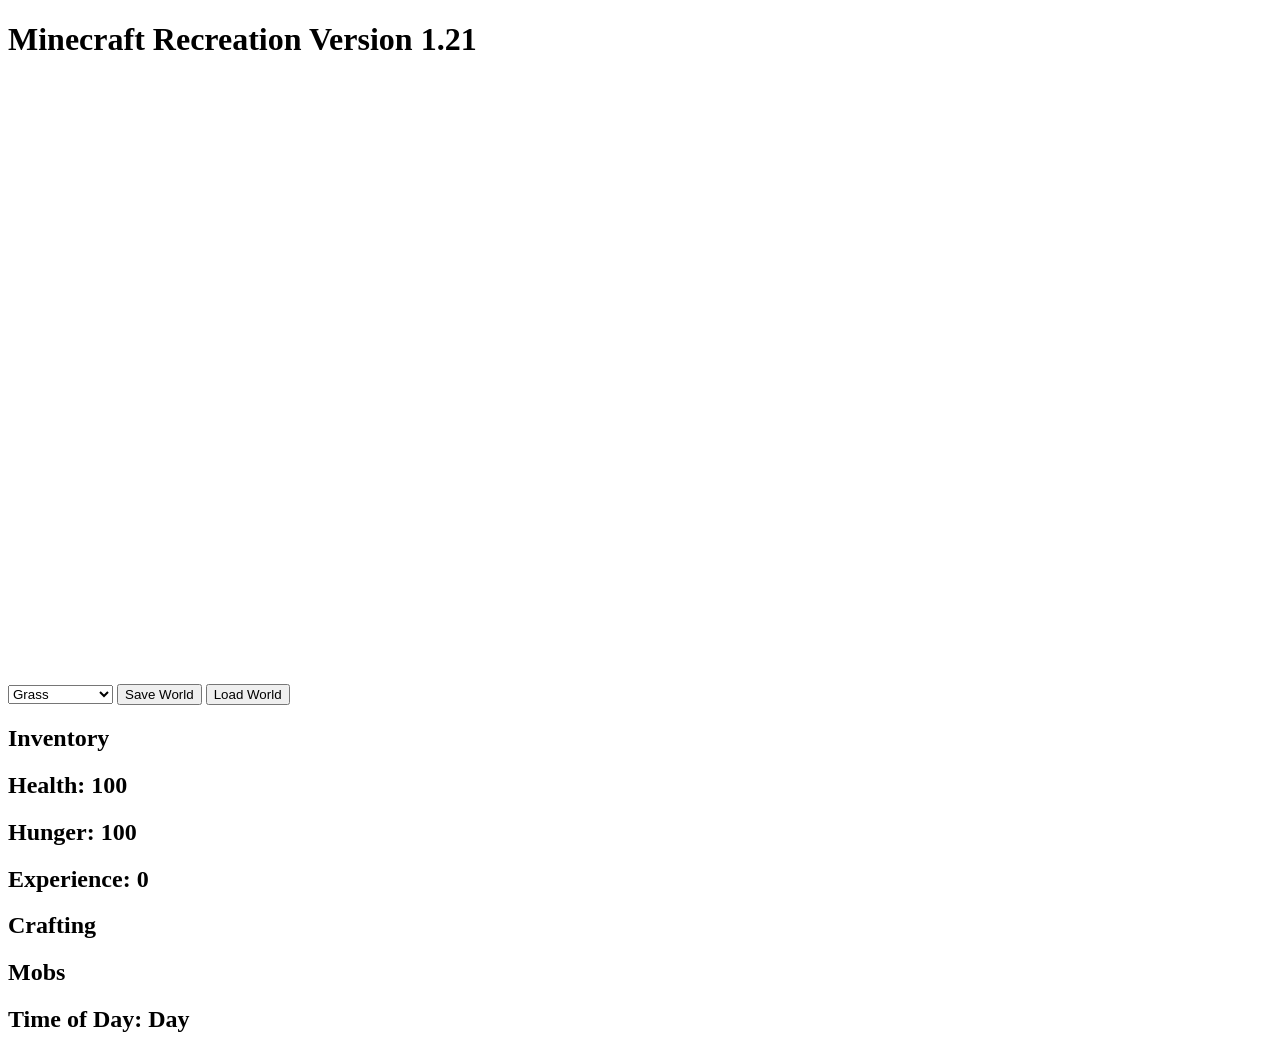
==== index.html @ 477d78ba "Add initial HTML structure for Minecraft recreation" ====
<!DOCTYPE html>
<html lang="en">
<head>
    <meta charset="UTF-8">
    <meta name="viewport" content="width=device-width, initial-scale=1.0">
    <title>Minecraft 1.21</title>
    <link rel="stylesheet" href="styles.css">
</head>
<body>
    <div id="game">
        <h1>Minecraft Recreation Version 1.21</h1>
        <canvas id="gameCanvas" width="800" height="600"></canvas>
        <div id="controls">
            <select id="blockType">
                <option value="grass">Grass</option>
                <option value="dirt">Dirt</option>
                <option value="stone">Stone</option>
                <option value="wood">Wood</option>
                <option value="water">Water</option>
                <option value="sand">Sand</option>
                <option value="food">Food</option>
                <option value="craftingTable">Crafting Table</option>
                <option value="chest">Chest</option>
            </select>
            <button id="saveWorld">Save World</button>
            <button id="loadWorld">Load World</button>
        </div>
        <div id="inventory">
            <h2>Inventory</h2>
            <div id="inventoryItems"></div>
        </div>
        <div id="healthDisplay">
            <h2>Health: <span id="health">100</span></h2>
            <h2>Hunger: <span id="hunger">100</span></h2>
            <h2>Experience: <span id="experience">0</span></h2>
        </div>
        <div id="crafting">
            <h2>Crafting</h2>
            <div id="craftingItems"></div>
        </div>
        <div id="mobs">
            <h2>Mobs</h2>
            <div id="mobsList"></div>
        </div>
        <div id="timeCycle">
            <h2>Time of Day: <span id="timeDisplay">Day</span></h2>
        </div>
    </div>
    <script src="script.js"></script>
</body>
</html>
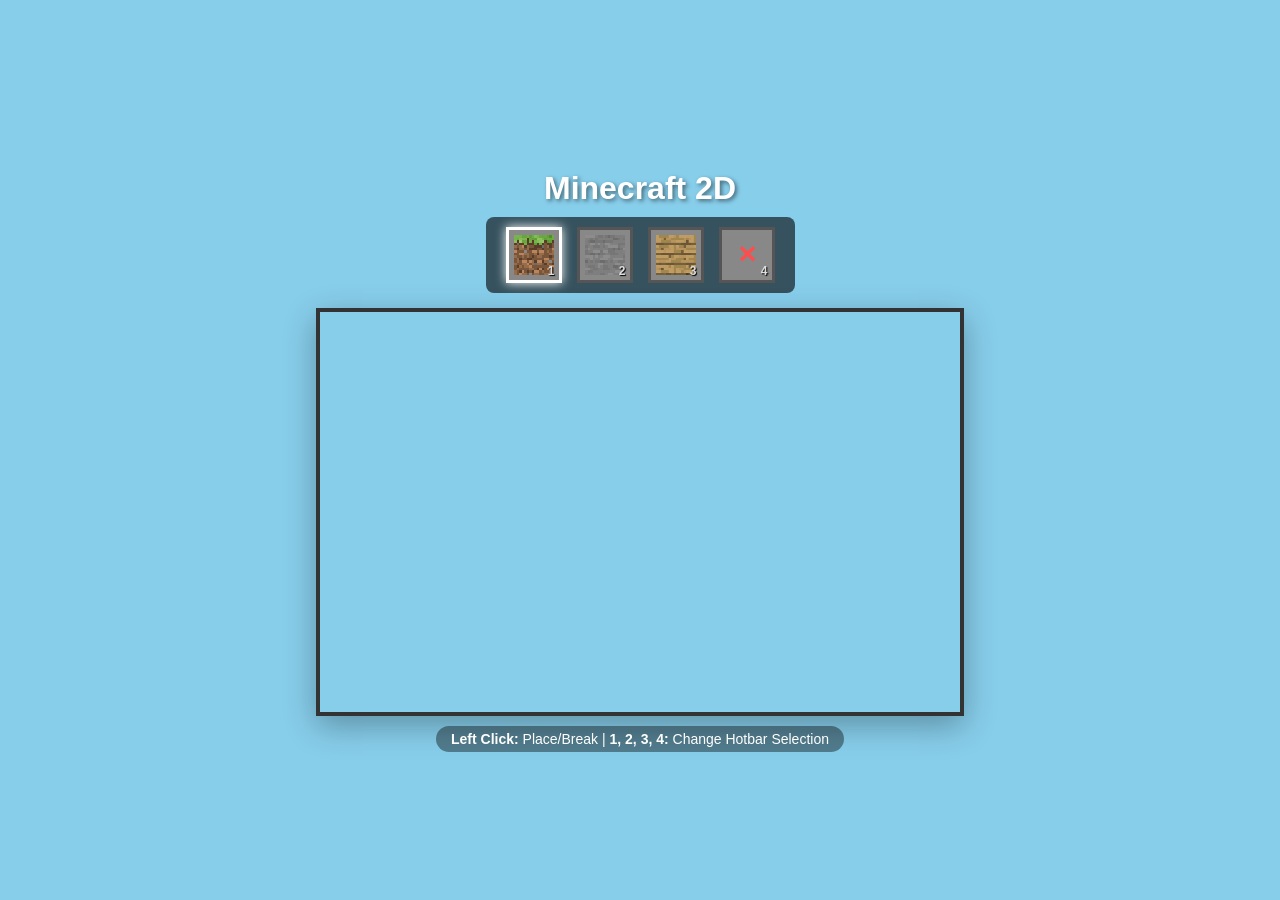
==== commit dc3c9de9: "Refactor game UI and rendering logic Updated the UI and game logic for a Minecraft-like 2D game. Cha" ====
--- a/index.html
+++ b/index.html
@@ -4,48 +4,213 @@
     <meta charset="UTF-8">
     <meta name="viewport" content="width=device-width, initial-scale=1.0">
     <title>Minecraft 1.21</title>
-    <link rel="stylesheet" href="styles.css">
+    <style>
+        body {
+            margin: 0;
+            background-color: #87CEEB; /* Sky blue */
+            font-family: 'Segoe UI', Tahoma, Geneva, Verdana, sans-serif;
+            display: flex;
+            flex-direction: column;
+            align-items: center;
+            justify-content: center;
+            min-height: 100vh;
+            overflow: hidden;
+            user-select: none;
+        }
+
+        h1 {
+            color: #fff;
+            text-shadow: 2px 2px 4px rgba(0,0,0,0.5);
+            margin-bottom: 10px;
+        }
+
+        #ui-panel {
+            margin-bottom: 15px;
+            background: rgba(0, 0, 0, 0.6);
+            padding: 10px 20px;
+            border-radius: 8px;
+            display: flex;
+            gap: 15px;
+            align-items: center;
+            color: white;
+        }
+
+        .hotbar-slot {
+            width: 50px;
+            height: 50px;
+            border: 3px solid #555;
+            background-color: #888;
+            cursor: pointer;
+            display: flex;
+            align-items: center;
+            justify-content: center;
+            image-rendering: pixelated;
+            position: relative;
+        }
+
+        .hotbar-slot img {
+            width: 40px;
+            height: 40px;
+        }
+
+        .hotbar-slot.active {
+            border-color: #fff;
+            box-shadow: 0 0 10px #fff;
+        }
+        
+        .hotbar-slot::after {
+            content: attr(data-key);
+            position: absolute;
+            bottom: 2px;
+            right: 4px;
+            font-size: 12px;
+            font-weight: bold;
+            color: #ddd;
+            text-shadow: 1px 1px 1px black;
+        }
+
+        canvas {
+            border: 4px solid #333;
+            background-color: #87CEEB;
+            box-shadow: 0 10px 30px rgba(0,0,0,0.3);
+            image-rendering: pixelated;
+        }
+
+        .controls-hint {
+            margin-top: 10px;
+            color: #fff;
+            background: rgba(0,0,0,0.4);
+            padding: 5px 15px;
+            border-radius: 20px;
+            font-size: 14px;
+        }
+    </style>
 </head>
 <body>
-    <div id="game">
-        <h1>Minecraft Recreation Version 1.21</h1>
-        <canvas id="gameCanvas" width="800" height="600"></canvas>
-        <div id="controls">
-            <select id="blockType">
-                <option value="grass">Grass</option>
-                <option value="dirt">Dirt</option>
-                <option value="stone">Stone</option>
-                <option value="wood">Wood</option>
-                <option value="water">Water</option>
-                <option value="sand">Sand</option>
-                <option value="food">Food</option>
-                <option value="craftingTable">Crafting Table</option>
-                <option value="chest">Chest</option>
-            </select>
-            <button id="saveWorld">Save World</button>
-            <button id="loadWorld">Load World</button>
-        </div>
-        <div id="inventory">
-            <h2>Inventory</h2>
-            <div id="inventoryItems"></div>
-        </div>
-        <div id="healthDisplay">
-            <h2>Health: <span id="health">100</span></h2>
-            <h2>Hunger: <span id="hunger">100</span></h2>
-            <h2>Experience: <span id="experience">0</span></h2>
-        </div>
-        <div id="crafting">
-            <h2>Crafting</h2>
-            <div id="craftingItems"></div>
-        </div>
-        <div id="mobs">
-            <h2>Mobs</h2>
-            <div id="mobsList"></div>
-        </div>
-        <div id="timeCycle">
-            <h2>Time of Day: <span id="timeDisplay">Day</span></h2>
+
+    <h1>Minecraft 2D</h1>
+
+    <div id="ui-panel">
+        <div class="hotbar-slot active" data-block="grass" data-key="1">
+            <img src="assets/minecraft/textures/block/grass.png" alt="Grass">
+        </div>
+        <div class="hotbar-slot" data-block="stone" data-key="2">
+            <img src="assets/minecraft/textures/block/stone.png" alt="Stone">
+        </div>
+        <div class="hotbar-slot" data-block="wood" data-key="3">
+            <img src="assets/minecraft/textures/block/wood.png" alt="Wood">
+        </div>
+        <div class="hotbar-slot" data-block="air" data-key="4">
+            <span style="font-size: 24px; color: #ff4d4d; font-weight: bold;">✕</span>
         </div>
     </div>
-    <script src="script.js"></script>
+
+    <canvas id="gameCanvas" width="640" height="400"></canvas>
+
+    <div class="controls-hint">
+        <strong>Left Click:</strong> Place/Break | <strong>1, 2, 3, 4:</strong> Change Hotbar Selection
+    </div>
+
+    <script>
+        const canvas = document.getElementById('gameCanvas');
+        const ctx = canvas.getContext('2d');
+
+        // Block & Grid Configuration
+        const BLOCK_SIZE = 16;
+        const COLS = canvas.width / BLOCK_SIZE;  // 40 columns
+        const ROWS = canvas.height / BLOCK_SIZE; // 25 rows
+
+        // Load Textures
+        const textures = {
+            grass: new Image(),
+            stone: new Image(),
+            wood: new Image()
+        };
+        textures.grass.src = 'grass.png';
+        textures.stone.src = 'stone.png'; // Handled your typo 'stine.png'
+        textures.wood.src = 'wood.png';
+
+        // Keep track of loaded assets to trigger initial render
+        let loadedImages = 0;
+        const totalImages = Object.keys(textures).length;
+        function onImageLoad() {
+            loadedImages++;
+            if (loadedImages === totalImages) {
+                drawGrid();
+            }
+        }
+        for (let key in textures) {
+            textures[key].onload = onImageLoad;
+        }
+
+        // Initialize world array (Empty / Air = null)
+        const world = Array(COLS).fill(null).map(() => Array(ROWS).fill(null));
+        let selectedBlock = 'grass';
+
+        // Generate flat world terrain
+        const horizon = Math.floor(ROWS * 0.6); // Surface height line
+        for (let x = 0; x < COLS; x++) {
+            for (let y = 0; y < ROWS; y++) {
+                if (y === horizon) {
+                    world[x][y] = 'grass';
+                } else if (y > horizon) {
+                    world[x][y] = 'stone';
+                }
+            }
+        }
+
+        // Draw Loop
+        function drawGrid() {
+            ctx.clearRect(0, 0, canvas.width, canvas.height);
+
+            for (let x = 0; x < COLS; x++) {
+                for (let y = 0; y < ROWS; y++) {
+                    const blockType = world[x][y];
+                    if (blockType && textures[blockType]) {
+                        ctx.drawImage(textures[blockType], x * BLOCK_SIZE, y * BLOCK_SIZE, BLOCK_SIZE, BLOCK_SIZE);
+                    }
+                }
+            }
+        }
+
+        // Handle Canvas Interaction (Place / Break)
+        canvas.addEventListener('mousedown', (e) => {
+            const rect = canvas.getBoundingClientRect();
+            const mouseX = e.clientX - rect.left;
+            const mouseY = e.clientY - rect.top;
+
+            const gridX = Math.floor(mouseX / BLOCK_SIZE);
+            const gridY = Math.floor(mouseY / BLOCK_SIZE);
+
+            if (gridX >= 0 && gridX < COLS && gridY >= 0 && gridY < ROWS) {
+                if (selectedBlock === 'air') {
+                    world[gridX][gridY] = null; // Break block
+                } else {
+                    world[gridX][gridY] = selectedBlock; // Place block
+                }
+                drawGrid();
+            }
+        });
+
+        // Hotbar selection mechanics
+        const slots = document.querySelectorAll('.hotbar-slot');
+        function selectSlot(slotElement) {
+            slots.forEach(s => s.classList.remove('active'));
+            slotElement.classList.add('active');
+            selectedBlock = slotElement.getAttribute('data-block');
+        }
+
+        slots.forEach(slot => {
+            slot.addEventListener('click', () => selectSlot(slot));
+        });
+
+        // Keyboard hotkeys (1-4)
+        window.addEventListener('keydown', (e) => {
+            if (['1', '2', '3', '4'].includes(e.key)) {
+                const targetSlot = document.querySelector(`.hotbar-slot[data-key="${e.key}"]`);
+                if (targetSlot) selectSlot(targetSlot);
+            }
+        });
+    </script>
 </body>
 </html>
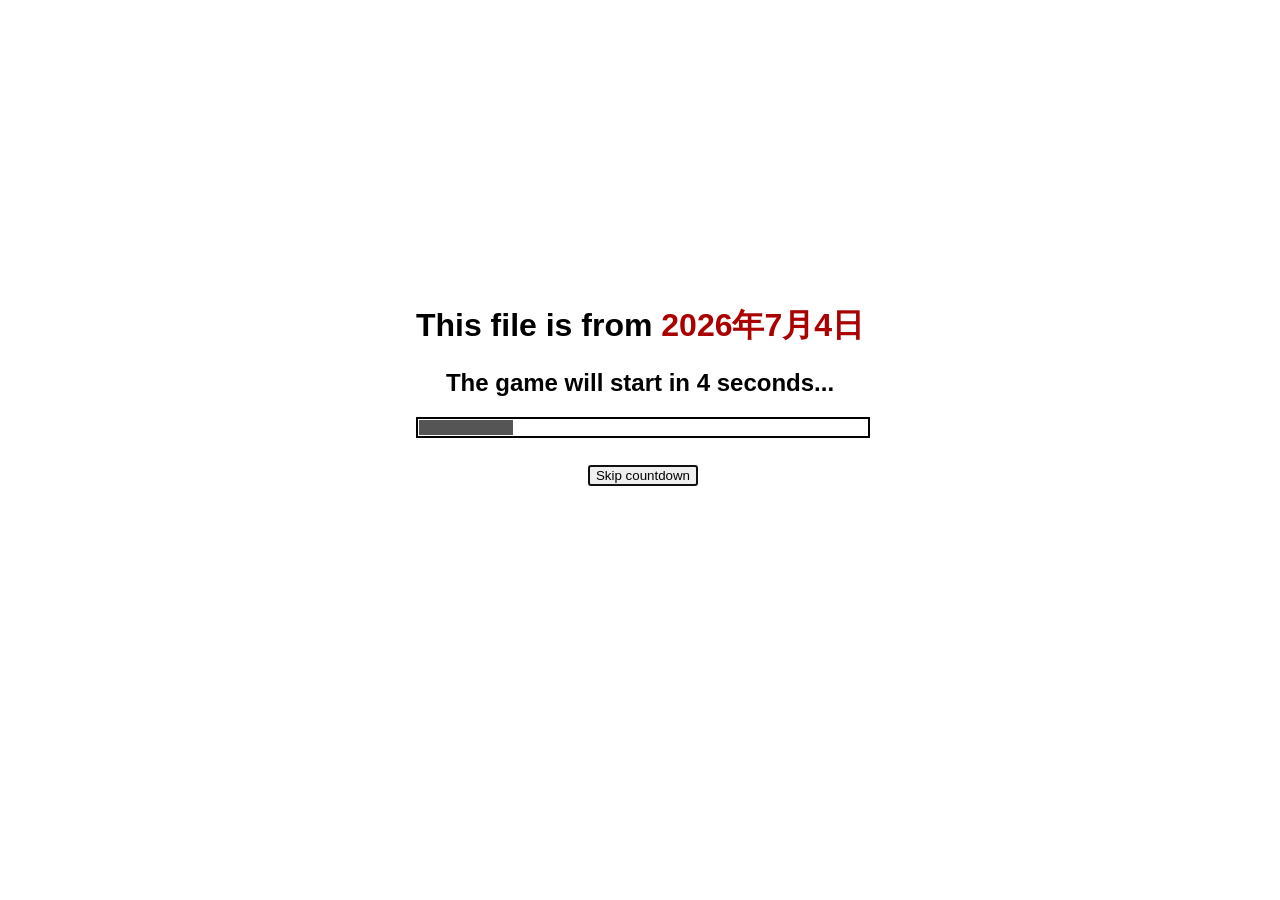
==== commit 7fc37abe: "Update print statement from 'Hello' to 'Goodbye'" ====
--- a/index.html
+++ b/index.html
@@ -1,216 +1,1182 @@
 <!DOCTYPE html>
-<html lang="en">
+
+
+
+<!--
+
+This file is from July 4, 2026
+
+Be aware that some server owners are lazy and do not update their client regularly
+
+This is the WASM-GC version of Eaglercraft 1.12 and may not be compatible with outdated browsers
+
+-->
+
+
+
+
+
+
+
+
+
+
+
+
+
+<html style="width:100%;height:100%;background-color:black;">
 <head>
-    <meta charset="UTF-8">
-    <meta name="viewport" content="width=device-width, initial-scale=1.0">
-    <title>Minecraft 1.21</title>
-    <style>
-        body {
-            margin: 0;
-            background-color: #87CEEB; /* Sky blue */
-            font-family: 'Segoe UI', Tahoma, Geneva, Verdana, sans-serif;
-            display: flex;
-            flex-direction: column;
-            align-items: center;
-            justify-content: center;
-            min-height: 100vh;
-            overflow: hidden;
-            user-select: none;
-        }
-
-        h1 {
-            color: #fff;
-            text-shadow: 2px 2px 4px rgba(0,0,0,0.5);
-            margin-bottom: 10px;
-        }
-
-        #ui-panel {
-            margin-bottom: 15px;
-            background: rgba(0, 0, 0, 0.6);
-            padding: 10px 20px;
-            border-radius: 8px;
-            display: flex;
-            gap: 15px;
-            align-items: center;
-            color: white;
-        }
-
-        .hotbar-slot {
-            width: 50px;
-            height: 50px;
-            border: 3px solid #555;
-            background-color: #888;
-            cursor: pointer;
-            display: flex;
-            align-items: center;
-            justify-content: center;
-            image-rendering: pixelated;
-            position: relative;
-        }
-
-        .hotbar-slot img {
-            width: 40px;
-            height: 40px;
-        }
-
-        .hotbar-slot.active {
-            border-color: #fff;
-            box-shadow: 0 0 10px #fff;
-        }
-        
-        .hotbar-slot::after {
-            content: attr(data-key);
-            position: absolute;
-            bottom: 2px;
-            right: 4px;
-            font-size: 12px;
-            font-weight: bold;
-            color: #ddd;
-            text-shadow: 1px 1px 1px black;
-        }
-
-        canvas {
-            border: 4px solid #333;
-            background-color: #87CEEB;
-            box-shadow: 0 10px 30px rgba(0,0,0,0.3);
-            image-rendering: pixelated;
-        }
-
-        .controls-hint {
-            margin-top: 10px;
-            color: #fff;
-            background: rgba(0,0,0,0.4);
-            padding: 5px 15px;
-            border-radius: 20px;
-            font-size: 14px;
-        }
-    </style>
+<meta charset="UTF-8" />
+<meta name="viewport" content="width=device-width, initial-scale=1.0, minimum-scale=1.0, maximum-scale=1.0" />
+<meta name="description" content="Eaglercraft 1.12 WASM-GC Offline" />
+<meta name="keywords" content="eaglercraft, eaglercraftx, minecraft, 1.12, 1.12.2" />
+<title>Eaglercraft 1.21.11 WASM-GC</title>
+<meta property="og:locale" content="en-US" />
+<meta property="og:type" content="website" />
+<meta property="og:title" content="Eaglercraft 1.12 WASM-GC Offline" />
+<meta property="og:description" content="this file is not a website, whoever uploaded it to this URL is a dumbass" />
+<script type="text/javascript">
+"use strict";
+var relayId = Math.floor(Math.random() * 3);
+
+// %%%%%%%%% launch options %%%%%%%%%%%%
+
+window.eaglercraftXOpts = {
+	container: "game_frame",
+	worldsDB: "worlds",
+	relays: [
+		{ addr: "wss://relay.deev.is/", comment: "lax1dude relay #1", primary: relayId == 0 },
+		{ addr: "wss://relay.lax1dude.net/", comment: "lax1dude relay #2", primary: relayId == 1 },
+		{ addr: "wss://relay.shhnowisnottheti.me/", comment: "ayunami relay #1", primary: relayId == 2 }
+	],
+	assetsURI: "https://raw.githubusercontent.com/Ix12314/eaglercraft-1.21.11-wasm-cn/main/assets.epw"
+};
+
+// %%%%%%%%%%%%%%%%%%%%%%%%%%%%%%%%%%%%%
+
+</script>
+<script type="text/javascript">
+"use strict";
+(function(){
+	var RAW_URL = "https://raw.githubusercontent.com/Ix12314/eaglercraft-1.21.11-wasm-cn/main/assets.epw";
+
+	// Tested: this mirror can completely download the 36 MB file
+	// (testing of the other 6 mirrors all failed: 403/404/timeout/truncated)
+	var EPW_MIRRORS = [
+		"https://gh-proxy.com/" + RAW_URL,
+		"https://ghfast.top/" + RAW_URL,
+		RAW_URL
+	];
+
+	var LS_KEY = "epw_mirror_v4";
+	var LS_TTL  = 3600 * 1000;
+	var CACHE_NAME = "eagler-epw-v4";
+	var CACHE_KEY  = "https://ix12314.github.io/eaglercraft-1.21.11-wasm-cn/assets.epw";
+	var EXPECTED_SIZE = 36744908; // Full EPW file size, used to validate the cache
+	var realFetch = window.fetch;
+	var hasCacheAPI = ("caches" in window) && !!window.caches;
+
+	if (!realFetch) {
+		console.warn("[EPW-CDN] fetch not available, skipping interceptor");
+		return;
+	}
+
+	function now() { return Date.now(); }
+
+	function shortName(u) {
+		return u.replace(/^https?:\/\/([^\/]+).*/, "$1");
+	}
+
+	// Probe using GET Range bytes=0-0 (1 byte) —
+	// all CDNs support this, while HEAD requests are often rejected
+	function probe(u, timeout) {
+		return new Promise(function(res) {
+			var ctrl = window.AbortController ? new AbortController() : null;
+			var t = ctrl ? setTimeout(function(){ ctrl.abort(); }, timeout) : null;
+			var start = now();
+
+			var opts = {
+				method: "GET",
+				cache: "no-store",
+				headers: { "Range": "bytes=0-0" }
+			};
+
+			if (ctrl) opts.signal = ctrl.signal;
+
+			realFetch.call(window, u, opts).then(function(r){
+				if (t) clearTimeout(t);
+
+				if (r.ok || r.status === 206) {
+					try {
+						r.body && r.body.cancel && r.body.cancel();
+					} catch(e){}
+
+					res({
+						url: u,
+						ms: now() - start,
+						status: r.status
+					});
+				} else {
+					res({
+						url: u,
+						ms: Infinity,
+						err: "HTTP " + r.status
+					});
+				}
+			}).catch(function(e){
+				if (t) clearTimeout(t);
+
+				res({
+					url: u,
+					ms: Infinity,
+					err: (e && e.name === "AbortError")
+						? "timeout"
+						: ((e && e.message) || String(e))
+				});
+			});
+		});
+	}
+
+	// Select the fastest mirror
+	// (8-second probe timeout — network latency in mainland China is relatively high)
+	//
+	// Important: if all probes fail, don't throw an error;
+	// return null so the upper layer can perform a direct fetch
+	function fastestMirror() {
+		var saved = null;
+
+		try {
+			saved = JSON.parse(
+				localStorage.getItem(LS_KEY) || "null"
+			);
+		} catch(e){}
+
+		if (saved && saved.url && (now() - saved.ts < LS_TTL)) {
+			console.log(
+				"[EPW-CDN] Reusing cached best mirror (1h TTL): "
+				+ shortName(saved.url)
+			);
+
+			return Promise.resolve(saved.url);
+		}
+
+		console.log(
+			"[EPW-CDN] Probing "
+			+ EPW_MIRRORS.length
+			+ " mirrors in parallel (8s timeout each)..."
+		);
+
+		var settle = EPW_MIRRORS.map(function(u, i){
+			return probe(u, 8000).then(function(r){
+				console.log(
+					"[EPW-CDN]   probe ["
+					+ (i+1)
+					+ "] "
+					+ shortName(u)
+					+ " → "
+					+ (
+						r.ms === Infinity
+							? ("FAIL: " + r.err)
+							: ("OK " + r.ms + "ms (HTTP " + r.status + ")")
+					)
+				);
+
+				return r;
+			});
+		});
+
+		return Promise.all(settle).then(function(rs){
+			rs.sort(function(a,b){ return a.ms - b.ms; });
+
+			var best = rs[0];
+
+			if (!best || best.ms === Infinity) {
+				// Don't throw an error!
+				// Return null so the upper layer can try a direct fetch
+				console.warn(
+					"[EPW-CDN] All probes failed, will try direct fetch from first mirror"
+				);
+
+				return null;
+			}
+
+			var names = rs.map(function(r){
+				return shortName(r.url)
+					+ "("
+					+ (r.ms === Infinity ? "FAIL" : r.ms + "ms")
+					+ ")";
+			}).join(" < ");
+
+			console.log("[EPW-CDN] Probed: " + names);
+
+			console.log(
+				"[EPW-CDN] Best: "
+				+ shortName(best.url)
+				+ " ("
+				+ best.ms
+				+ "ms), saved to localStorage (1h TTL)"
+			);
+
+			try {
+				localStorage.setItem(
+					LS_KEY,
+					JSON.stringify({
+						url: best.url,
+						ms: best.ms,
+						ts: now()
+					})
+				);
+			} catch(e){}
+
+			return best.url;
+		});
+	}
+
+	var bestUrlPromise = null;
+
+	function getBestUrl() {
+		return bestUrlPromise || (
+			bestUrlPromise = fastestMirror()
+		);
+	}
+
+	function retryFetch(url, tries, perTryTimeout) {
+		return new Promise(function(res, rej) {
+
+			function run(attempt) {
+				var ctrl = window.AbortController
+					? new AbortController()
+					: null;
+
+				var t = ctrl
+					? setTimeout(function(){
+						ctrl.abort();
+					}, perTryTimeout)
+					: null;
+
+				var opts = {
+					cache: "no-store"
+				};
+
+				if (ctrl) opts.signal = ctrl.signal;
+
+				realFetch.call(window, url, opts).then(function(r){
+					if (t) clearTimeout(t);
+
+					if (!r.ok)
+						throw new Error("HTTP " + r.status);
+
+					res(r);
+
+				}).catch(function(e){
+					if (t) clearTimeout(t);
+
+					if (attempt < tries) {
+						console.warn(
+							"[EPW-CDN]   try "
+							+ attempt
+							+ "/"
+							+ tries
+							+ " on "
+							+ shortName(url)
+							+ " failed: "
+							+ (e && e.message || e)
+							+ ", retrying..."
+						);
+
+						setTimeout(function(){
+							run(attempt + 1);
+						}, 500);
+
+					} else {
+						rej(e);
+					}
+				});
+			}
+
+			run(1);
+		});
+	}
+
+	// Mirror fallback: try the best mirror first,
+	// then switch to the next one if it fails
+	function fetchWithFallback(triesPerMirror, perTryTimeout) {
+		return getBestUrl().then(function(best) {
+
+			// best may be null (if all probes failed);
+			// try mirrors in their original order
+			var order = [];
+
+			if (best)
+				order.push(best);
+
+			for (var i = 0; i < EPW_MIRRORS.length; i++) {
+				if (EPW_MIRRORS[i] !== best)
+					order.push(EPW_MIRRORS[i]);
+			}
+
+			function tryMirror(i) {
+				if (i >= order.length) {
+					var errMsg =
+						"*** All "
+						+ order.length
+						+ " EPW mirrors exhausted ***";
+
+					console.error("[EPW-CDN] " + errMsg);
+
+					return Promise.reject(
+						new Error(errMsg)
+					);
+				}
+
+				var u = order[i];
+
+				console.log(
+					"[EPW-CDN] Fetching EPW via mirror "
+					+ (i+1)
+					+ "/"
+					+ order.length
+					+ ": "
+					+ shortName(u)
+				);
+
+				return retryFetch(
+					u,
+					triesPerMirror,
+					perTryTimeout
+				).then(function(r){
+
+					console.log(
+						"[EPW-CDN] EPW fetched OK from: "
+						+ shortName(u)
+					);
+
+					try {
+						localStorage.setItem(
+							LS_KEY,
+							JSON.stringify({
+								url: u,
+								ms: 0,
+								ts: now()
+							})
+						);
+					} catch(e){}
+
+					return r;
+
+				}).catch(function(e){
+
+					console.warn(
+						"[EPW-CDN]   mirror "
+						+ shortName(u)
+						+ " exhausted: "
+						+ (e && e.message || e)
+					);
+
+					return tryMirror(i + 1);
+				});
+			}
+
+			return tryMirror(0);
+		});
+	}
+
+	// Check whether the cached response is complete
+	// (status OK + size close to 36 MB)
+	function isCacheValid(cached) {
+		if (!cached) return false;
+
+		if (!cached.ok && cached.status !== 206)
+			return false;
+
+		var len = parseInt(
+			cached.headers.get("Content-Length") || "0",
+			10
+		);
+
+		if (
+			len > 0 &&
+			Math.abs(len - EXPECTED_SIZE) > 100000
+		) {
+			console.warn(
+				"[EPW-CDN] Cached Content-Length="
+				+ len
+				+ " mismatch expected "
+				+ EXPECTED_SIZE
+				+ ", treating as MISS"
+			);
+
+			return false;
+		}
+
+		return true;
+	}
+
+	// Core: persistent caching through the Cache API
+	// (called from the page context, doesn't depend on a Service Worker,
+	// and Ctrl+F5 doesn't clear it)
+	//
+	// cache-first: return the cached file immediately when there's a hit
+	// (within milliseconds); only download from the network and store it
+	// in the cache when there's a miss
+	function cachedFetch() {
+
+		if (!hasCacheAPI) {
+			console.warn(
+				"[EPW-CDN] Cache API unavailable, fetching from network only"
+			);
+
+			return fetchWithFallback(2, 60000);
+		}
+
+		return caches.open(CACHE_NAME).then(function(cache) {
+
+			return cache.match(CACHE_KEY).then(function(cached) {
+
+				if (isCacheValid(cached)) {
+
+					console.log(
+						"[EPW-CDN] ✓ Cache HIT — returning cached EPW "
+						+ "(instant, survives Ctrl+F5)"
+					);
+
+					// Refresh the cache in the background
+					// (stale-while-revalidate)
+					fetchWithFallback(1, 60000).then(function(r) {
+
+						return cache.put(
+							CACHE_KEY,
+							r.clone()
+						).then(function() {
+
+							console.log(
+								"[EPW-CDN] ✓ Background cache refreshed"
+							);
+
+						});
+
+					}).catch(function(e) {
+
+						console.warn(
+							"[EPW-CDN] Background refresh skipped: "
+							+ (e && e.message || e)
+						);
+
+					});
+
+					return cached;
+				}
+
+				// Cache is invalid, delete the old entry
+				if (cached) {
+					console.warn(
+						"[EPW-CDN] Cached entry invalid, deleting..."
+					);
+
+					cache.delete(CACHE_KEY).catch(function(){});
+				}
+
+				console.log(
+					"[EPW-CDN] ✗ Cache MISS — downloading EPW "
+					+ "from network (one-time)..."
+				);
+
+				return fetchWithFallback(2, 60000).then(function(r) {
+
+					console.log(
+						"[EPW-CDN] ✓ Download complete, storing to "
+						+ "Cache API for persistent caching..."
+					);
+
+					return cache.put(
+						CACHE_KEY,
+						r.clone()
+					).then(function() {
+
+						console.log(
+							"[EPW-CDN] ✓ EPW cached! Next visit "
+							+ "(and Ctrl+F5) will be instant."
+						);
+
+						return r;
+
+					}).catch(function(e) {
+
+						console.warn(
+							"[EPW-CDN] Cache put failed: "
+							+ (e && e.message || e)
+						);
+
+						return r;
+					});
+				});
+			});
+		});
+	}
+
+	window.fetch = function(input, init) {
+
+		var url =
+			(typeof input === "string")
+				? input
+				: ((input && input.url) || "");
+
+		if (
+			url.indexOf("assets.epw") !== -1 &&
+			url.indexOf("eaglercraft-1.21.11-wasm-cn") !== -1
+		) {
+			return cachedFetch();
+		}
+
+		return realFetch.call(this, input, init);
+	};
+
+	console.log(
+		"[EPW-CDN] Installed v5: "
+		+ EPW_MIRRORS.length
+		+ " verified mirrors, 8s probe, Cache API persistent, "
+		+ "validate-on-hit, no-throw-on-probe-fail"
+	);
+
+})();
+</script>
+
+<script type="text/javascript">
+"use strict";
+
+if(typeof window !== "undefined")
+	window.eaglercraftXClientScriptElement = document.currentScript;
+
+(function(){
+	'use strict';
+
+	function g(a){
+		console.log("LoaderBootstrap: [INFO] " + a)
+	}
+
+	function n(a){
+		console.log("LoaderBootstrap: [WARN] " + a)
+	}
+
+	function q(a){
+		console.error("LoaderBootstrap: [ERROR] " + a)
+	}
+
+	var r = null;
+
+	function u(){
+		const a=[];
+
+		for(var c=0;64>c;++c)
+			a[
+				"ABCDEFGHIJKLMNOPQRSTUVWXYZabcdefghijklmnopqrstuvwxyz0123456789+/"
+				.charCodeAt(c)
+			]=c;
+
+		a[45]=62;
+		a[95]=63;
+
+		return function(b,d){
+			var e=b.length-d;
+
+			if(0<e%4)
+				throw Error("Invalid string. Length must be a multiple of 4");
+
+			var f=b.indexOf("=",d);
+			f=-1===f?e:f-d;
+
+			e=[
+				f,
+				f===e?0:4-f%4
+			];
+
+			var l=e[0];
+			e=e[1];
+
+			f=new Uint8Array(
+				3*(l+e)/4-e
+			);
+
+			var h=0;
+			l=(0<e?l-4:l)+d;
+
+			var k;
+
+			for(k=d;k<l;k+=4)
+				d=
+					a[b.charCodeAt(k)]<<18|
+					a[b.charCodeAt(k+1)]<<12|
+					a[b.charCodeAt(k+2)]<<6|
+					a[b.charCodeAt(k+3)];
+
+				f[h++]=d>>16&255;
+				f[h++]=d>>8&255;
+				f[h++]=d&255;
+
+			2===e?(
+				d=
+					a[b.charCodeAt(k)]<<2|
+					a[b.charCodeAt(k+1)]>>4,
+
+				f[h++]=d&255
+			):1===e&&(
+				d=
+					a[b.charCodeAt(k)]<<10|
+					a[b.charCodeAt(k+1)]<<4|
+					a[b.charCodeAt(k+2)]>>2,
+
+				f[h++]=d>>8&255,
+				f[h++]=d&255
+			);
+
+			return f.buffer
+		}
+	}
+
+	function v(){
+		return new Promise(function(a){
+			setTimeout(a,20)
+		})
+	}
+
+	function w(a){
+		return new Promise(function(c){
+			const b=new Image;
+
+			b.addEventListener("load",c);
+
+			b.addEventListener("error",function(){
+				n("Failed to preload image: "+a);
+				c()
+			});
+
+			b.src=a;
+
+			setTimeout(c,50)
+		})
+	}
+
+	function x(a){
+		return new Promise(function(c){
+			fetch(a,{cache:"force-cache"})
+				.then(function(b){
+					return b.arrayBuffer()
+				})
+				.then(c)
+				.catch(function(b){
+					q("Failed to fetch URL! "+b);
+					c(null)
+				})
+		})
+	}
+
+	function y(a){
+		return a.startsWith(
+			"data:application/octet-stream;base64,"
+		)
+		?
+		new Promise(function(c){
+			x(a).then(function(b){
+				if(b)
+					c(b);
+				else{
+					n(
+						"Failed to decode base64 via fetch, "
+						+"doing it the slow way instead..."
+					);
+
+					try{
+						r||=u();
+						var d=r(a,37);
+						c(d)
+					}catch(e){
+						q("Failed to decode base64! "+e),
+						c(null)
+					}
+				}
+			})
+		})
+		:x(a)
+	}
+
+	function z(a,c){
+		const b=document.createElement("h2");
+
+		b.style.color="#AA0000";
+		b.style.padding="25px";
+		b.style.fontFamily="sans-serif";
+		b.style.marginBlock="0px";
+
+		b.appendChild(
+			document.createTextNode(c)
+		);
+
+		a.appendChild(b);
+
+		c=document.createElement("h4");
+
+		c.style.color="#AA0000";
+		c.style.padding="25px";
+		c.style.fontFamily="sans-serif";
+		c.style.marginBlock="0px";
+
+		c.appendChild(
+			document.createTextNode("Try again later")
+		);
+
+		a.style.backgroundColor="white";
+		a.appendChild(c)
+	}
+
+	window.main=async function(){
+
+		if("undefined"===typeof window.eaglercraftXOpts)
+			q("window.eaglercraftXOpts is not defined!"),
+			alert("window.eaglercraftXOpts is not defined!");
+
+		else{
+
+			var a=window.eaglercraftXOpts.container;
+
+			if("string"!==typeof a)
+				q("window.eaglercraftXOpts.container is not a string!"),
+				alert("window.eaglercraftXOpts.container is not a string!");
+
+			else{
+
+				var c=window.eaglercraftXOpts.assetsURI;
+
+				if("string"!==typeof c)
+
+					if(
+						"object"===typeof c&&
+						"object"===typeof c[0]&&
+						"string"===typeof c[0].url
+					)
+						c=c[0].url;
+
+					else{
+						q(
+							"window.eaglercraftXOpts.assetsURI is not a string!"
+						);
+
+						alert(
+							"window.eaglercraftXOpts.assetsURI is not a string!"
+						);
+
+						return
+					}
+
+				c.startsWith("data:")&&
+					delete window.eaglercraftXOpts.assetsURI;
+
+				var b=document.getElementById(a);
+
+				if(b){
+
+					for(;a=b.lastChild;)
+						b.removeChild(a);
+
+					a=document.createElement("div");
+
+					a.style.width="100%";
+					a.style.height="100%";
+					a.style.setProperty(
+						"image-rendering",
+						"pixelated"
+					);
+
+					a.style.background=
+						'center / contain no-repeat url("[data-uri]") white';
+
+					b.appendChild(a);
+
+					await v();
+
+					c.startsWith("data:")
+						?
+						(
+							g(
+								'Downloading EPW file "<data: '
+								+c.length
+								+' chars>"...'
+							),
+
+							c=await y(c)
+						)
+						:
+						(
+							g(
+								'Downloading EPW file "'
+								+c
+								+'"...'
+							),
+
+							c=await x(c)
+						);
+
+					var d=!1;
+
+					c
+						?
+						384>c.byteLength&&(
+							q("The EPW file is too short"),
+							d=!0
+						)
+						:
+						d=!0;
+
+					if(d){
+
+						b.removeChild(a);
+
+						z(
+							b,
+							"Failed to download EPW file!"
+						);
+
+						q(
+							"Failed to download EPW file!"
+						);
+
+					}else{
+
+						var e=new DataView(c);
+
+						if(
+							608649541!==e.getUint32(0,!0)||
+							1297301847!==e.getUint32(4,!0)
+						)
+							q("The file is not an EPW file"),
+							d=!0;
+
+						var f=c.byteLength;
+
+						e.getUint32(8,!0)!==f&&(
+							q("The EPW file is the wrong length"),
+							d=!0
+						);
+
+						if(d){
+
+							b.removeChild(a);
+
+							z(
+								b,
+								"EPW file is invalid!"
+							);
+
+							q(
+								"EPW file is invalid!"
+							);
+
+						}else{
+
+							var l=new TextDecoder("utf-8"),
+								h=e.getUint32(100,!0),
+								k=e.getUint32(104,!0),
+								m=e.getUint32(108,!0),
+								p=e.getUint32(112,!0);
+
+							if(
+								0>h||
+								h+k>f||
+								0>m||
+								m+p>f
+							)
+								q(
+									"The EPW file contains an invalid offset "
+									+"(component: splash)"
+								),
+								d=!0;
+
+							if(d){
+
+								b.removeChild(a);
+
+								z(
+									b,
+									"EPW file is invalid!"
+								);
+
+								q(
+									"EPW file is invalid!"
+								);
+
+							}else{
+
+								h=new Uint8Array(c,h,k);
+								m=new Uint8Array(c,m,p);
+
+								l=URL.createObjectURL(
+									new Blob(
+										[h],
+										{type:l.decode(m)}
+									)
+								);
+
+								await w(l);
+
+								g(
+									"Loaded splash img: "+l
+								);
+
+								a.style.background=
+									'center / contain no-repeat url("'
+									+l
+									+'"), 0px 0px / 1000000% 1000000% '
+									+'no-repeat url("'
+									+l
+									+'") white';
+
+								await v();
+
+								p=e.getUint32(164,!0);
+								h=e.getUint32(168,!0);
+								m=e.getUint32(180,!0);
+								e=e.getUint32(184,!0);
+
+								if(
+									0>p||
+									p+h>f||
+									0>m||
+									m+e>f
+								)
+									q(
+										"The EPW file contains an invalid "
+										+"offset (component: loader)"
+									),
+									d=!0;
+
+								if(d){
+
+									b.removeChild(a);
+
+									z(
+										b,
+										"EPW file is invalid!"
+									);
+
+									q(
+										"EPW file is invalid!"
+									);
+
+								}else{
+
+									a=new Uint8Array(c,p,h);
+
+									a=URL.createObjectURL(
+										new Blob(
+											[a],
+											{type:"text/javascript;charset=utf-8"}
+										)
+									);
+
+									g(
+										"Loaded loader.js: "+l
+									);
+
+									d=new Uint8Array(c,m,e);
+
+									d=URL.createObjectURL(
+										new Blob(
+											[d],
+											{type:"application/wasm"}
+										)
+									);
+
+									g(
+										"Loaded loader.wasm: "+d
+									);
+
+									f={};
+
+									for(
+										const [t,A]
+										of Object.entries(
+											window.eaglercraftXOpts
+										)
+									)
+										"container"!==t&&
+										"assetsURI"!==t&&
+										(f[t]=A);
+
+									window.__eaglercraftXLoaderContextPre={
+										rootElement:b,
+										eaglercraftXOpts:f,
+										theEPWFileBuffer:c,
+										loaderWASMURL:d,
+										splashURL:l
+									};
+
+									g(
+										"Appending loader.js to document..."
+									);
+
+									b=document.createElement("script");
+
+									b.type="text/javascript";
+									b.src=a;
+
+									document.head.appendChild(b)
+								}
+							}
+						}
+					}
+
+				}else
+					b=
+						'window.eaglercraftXOpts.container "'
+						+a
+						+'" is not a known element id!',
+
+					q(b),
+					alert(b)
+			}
+		}
+	};
+
+}).call(this);
+
+</script>
+
+<script type="text/javascript">
+"use strict";
+
+(function(){
+
+	window.eaglercraftXOpts.assetsURI =
+		"https://raw.githubusercontent.com/Ix12314/eaglercraft-1.21.11-wasm-cn/main/assets.epw";
+
+	var launchInterval = -1;
+	var launchCounter = 1;
+	var launchCountdownNumberElement = null;
+	var launchCountdownProgressElement = null;
+	var launchSkipCountdown = false;
+
+	var launchTick = function() {
+
+		launchCountdownNumberElement.innerText =
+			"" + Math.floor(
+				6.0 - launchCounter * 0.06
+			);
+
+		launchCountdownProgressElement.style.width =
+			"" + launchCounter + "%";
+
+		if(++launchCounter > 100 || launchSkipCountdown) {
+
+			clearInterval(launchInterval);
+
+			setTimeout(function(){
+
+				document.body.removeChild(
+					document.getElementById(
+						"launch_countdown_screen"
+					)
+				);
+
+				document.body.style.backgroundColor =
+					"black";
+
+				main();
+
+			}, 50);
+		}
+	};
+
+	window.addEventListener("load", function() {
+
+		launchCountdownNumberElement =
+			document.getElementById(
+				"launchCountdownNumber"
+			);
+
+		launchCountdownProgressElement =
+			document.getElementById(
+				"launchCountdownProgress"
+			);
+
+		launchInterval =
+			setInterval(
+				launchTick,
+				50
+			);
+
+		document.getElementById(
+			"skipCountdown"
+		).addEventListener(
+			"click",
+			function() {
+				launchSkipCountdown = true;
+			}
+		);
+	});
+
+})();
+</script>
+
+<link
+	type="image/png"
+	rel="shortcut icon"
+	href="[data-uri]"
+/>
+
+
+<meta http-equiv="Cache-Control" content="public, max-age=31536000" />
+<meta name="theme-color" content="#000000" />
+
+<link
+	rel="icon"
+	type="image/svg+xml"
+	href="data:image/svg+xml,<svg xmlns='http://www.w3.org/2000/svg' viewBox='0 0 16 16'><rect fill='%2362b47a' width='16' height='16'/><rect fill='%233b8852' x='2' y='2' width='12' height='12'/><rect fill='%232b6b3e' x='4' y='4' width='8' height='8'/></svg>"
+/>
+
 </head>
-<body>
-
-    <h1>Minecraft 2D</h1>
-
-    <div id="ui-panel">
-        <div class="hotbar-slot active" data-block="grass" data-key="1">
-            <img src="assets/minecraft/textures/block/grass.png" alt="Grass">
-        </div>
-        <div class="hotbar-slot" data-block="stone" data-key="2">
-            <img src="assets/minecraft/textures/block/stone.png" alt="Stone">
-        </div>
-        <div class="hotbar-slot" data-block="wood" data-key="3">
-            <img src="assets/minecraft/textures/block/wood.png" alt="Wood">
-        </div>
-        <div class="hotbar-slot" data-block="air" data-key="4">
-            <span style="font-size: 24px; color: #ff4d4d; font-weight: bold;">✕</span>
-        </div>
-    </div>
-
-    <canvas id="gameCanvas" width="640" height="400"></canvas>
-
-    <div class="controls-hint">
-        <strong>Left Click:</strong> Place/Break | <strong>1, 2, 3, 4:</strong> Change Hotbar Selection
-    </div>
-
-    <script>
-        const canvas = document.getElementById('gameCanvas');
-        const ctx = canvas.getContext('2d');
-
-        // Block & Grid Configuration
-        const BLOCK_SIZE = 16;
-        const COLS = canvas.width / BLOCK_SIZE;  // 40 columns
-        const ROWS = canvas.height / BLOCK_SIZE; // 25 rows
-
-        // Load Textures
-        const textures = {
-            grass: new Image(),
-            stone: new Image(),
-            wood: new Image()
-        };
-        textures.grass.src = 'grass.png';
-        textures.stone.src = 'stone.png'; // Handled your typo 'stine.png'
-        textures.wood.src = 'wood.png';
-
-        // Keep track of loaded assets to trigger initial render
-        let loadedImages = 0;
-        const totalImages = Object.keys(textures).length;
-        function onImageLoad() {
-            loadedImages++;
-            if (loadedImages === totalImages) {
-                drawGrid();
-            }
-        }
-        for (let key in textures) {
-            textures[key].onload = onImageLoad;
-        }
-
-        // Initialize world array (Empty / Air = null)
-        const world = Array(COLS).fill(null).map(() => Array(ROWS).fill(null));
-        let selectedBlock = 'grass';
-
-        // Generate flat world terrain
-        const horizon = Math.floor(ROWS * 0.6); // Surface height line
-        for (let x = 0; x < COLS; x++) {
-            for (let y = 0; y < ROWS; y++) {
-                if (y === horizon) {
-                    world[x][y] = 'grass';
-                } else if (y > horizon) {
-                    world[x][y] = 'stone';
-                }
-            }
-        }
-
-        // Draw Loop
-        function drawGrid() {
-            ctx.clearRect(0, 0, canvas.width, canvas.height);
-
-            for (let x = 0; x < COLS; x++) {
-                for (let y = 0; y < ROWS; y++) {
-                    const blockType = world[x][y];
-                    if (blockType && textures[blockType]) {
-                        ctx.drawImage(textures[blockType], x * BLOCK_SIZE, y * BLOCK_SIZE, BLOCK_SIZE, BLOCK_SIZE);
-                    }
-                }
-            }
-        }
-
-        // Handle Canvas Interaction (Place / Break)
-        canvas.addEventListener('mousedown', (e) => {
-            const rect = canvas.getBoundingClientRect();
-            const mouseX = e.clientX - rect.left;
-            const mouseY = e.clientY - rect.top;
-
-            const gridX = Math.floor(mouseX / BLOCK_SIZE);
-            const gridY = Math.floor(mouseY / BLOCK_SIZE);
-
-            if (gridX >= 0 && gridX < COLS && gridY >= 0 && gridY < ROWS) {
-                if (selectedBlock === 'air') {
-                    world[gridX][gridY] = null; // Break block
-                } else {
-                    world[gridX][gridY] = selectedBlock; // Place block
-                }
-                drawGrid();
-            }
-        });
-
-        // Hotbar selection mechanics
-        const slots = document.querySelectorAll('.hotbar-slot');
-        function selectSlot(slotElement) {
-            slots.forEach(s => s.classList.remove('active'));
-            slotElement.classList.add('active');
-            selectedBlock = slotElement.getAttribute('data-block');
-        }
-
-        slots.forEach(slot => {
-            slot.addEventListener('click', () => selectSlot(slot));
-        });
-
-        // Keyboard hotkeys (1-4)
-        window.addEventListener('keydown', (e) => {
-            if (['1', '2', '3', '4'].includes(e.key)) {
-                const targetSlot = document.querySelector(`.hotbar-slot[data-key="${e.key}"]`);
-                if (targetSlot) selectSlot(targetSlot);
-            }
-        });
-    </script>
+
+<body
+	style="margin:0px;width:100%;height:100%;overflow:hidden;background-color:white;"
+	id="game_frame"
+>
+
+<div
+	style="margin:0px;width:100%;height:100%;font-family:sans-serif;display:flex;align-items:center;user-select:none;"
+	id="launch_countdown_screen"
+>
+
+<div style="margin:auto;text-align:center;">
+
+<h1>
+	This file is from
+	<span style="color:#AA0000;">
+		2026年7月4日
+	</span>
+</h1>
+
+<h2>
+	The game will start in
+	<span id="launchCountdownNumber">5</span>
+	seconds...
+</h2>
+
+<div
+	style="border:2px solid black;width:100%;height:15px;padding:1px;margin-bottom:20vh;"
+>
+
+<div
+	id="launchCountdownProgress"
+	style="background-color:#555555;width:0%;height:100%;"
+></div>
+
+<p style="margin-top:30px;">
+	<button id="skipCountdown" autofocus>
+		Skip countdown
+	</button>
+</p>
+
+</div>
+</div>
+</div>
+
 </body>
 </html>
